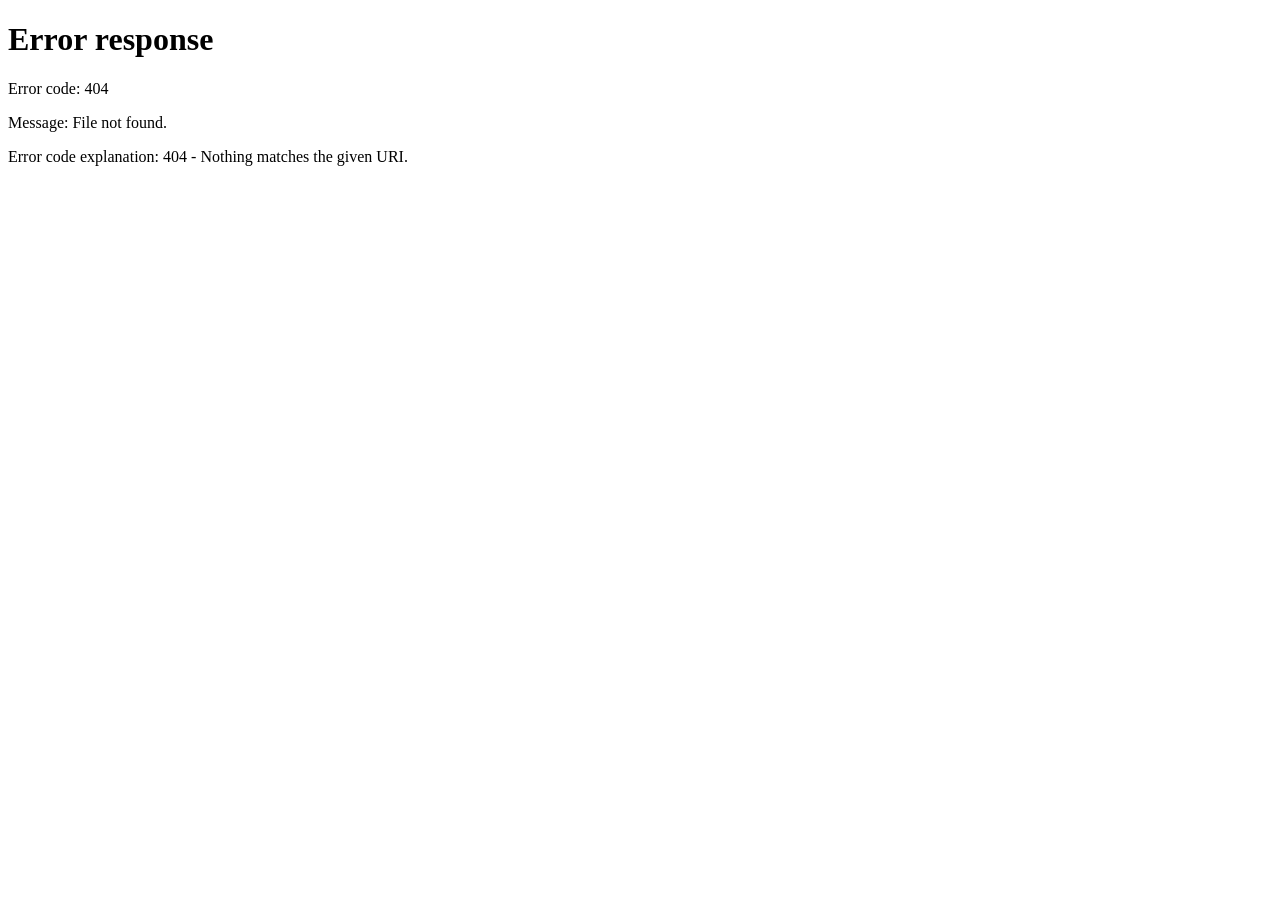
==== sitio/index.html @ e2b3841b "Sitio actual del servidor en sitio/ y publicación automática a HostGator La versión anterior de la r" ====
<!DOCTYPE html>
<html>
<head>
    <title>Redireccionando...</title>
    <script type="text/javascript">
        // Obtenemos el idioma del navegador (ej: "es-ES" o "en-US")
        var userLang = navigator.language || navigator.userLanguage; 
        
        // Verificamos si el idioma empieza por "es"
        if (userLang.startsWith('es')) {
            window.location.href = "/es/";
        } else {
            // Si no es español, enviamos a la carpeta de inglés por defecto
            window.location.href = "/en/";
        }
    </script>
</head>
<body>
    <!-- Mensaje opcional en caso de que JS esté desactivado -->
    <p>Redireccionando... / Redirecting...</p>
    <p>
        <a href="./es/">Español</a> | 
        <a href="./en/">English</a>
    </p>
</body>
</html>
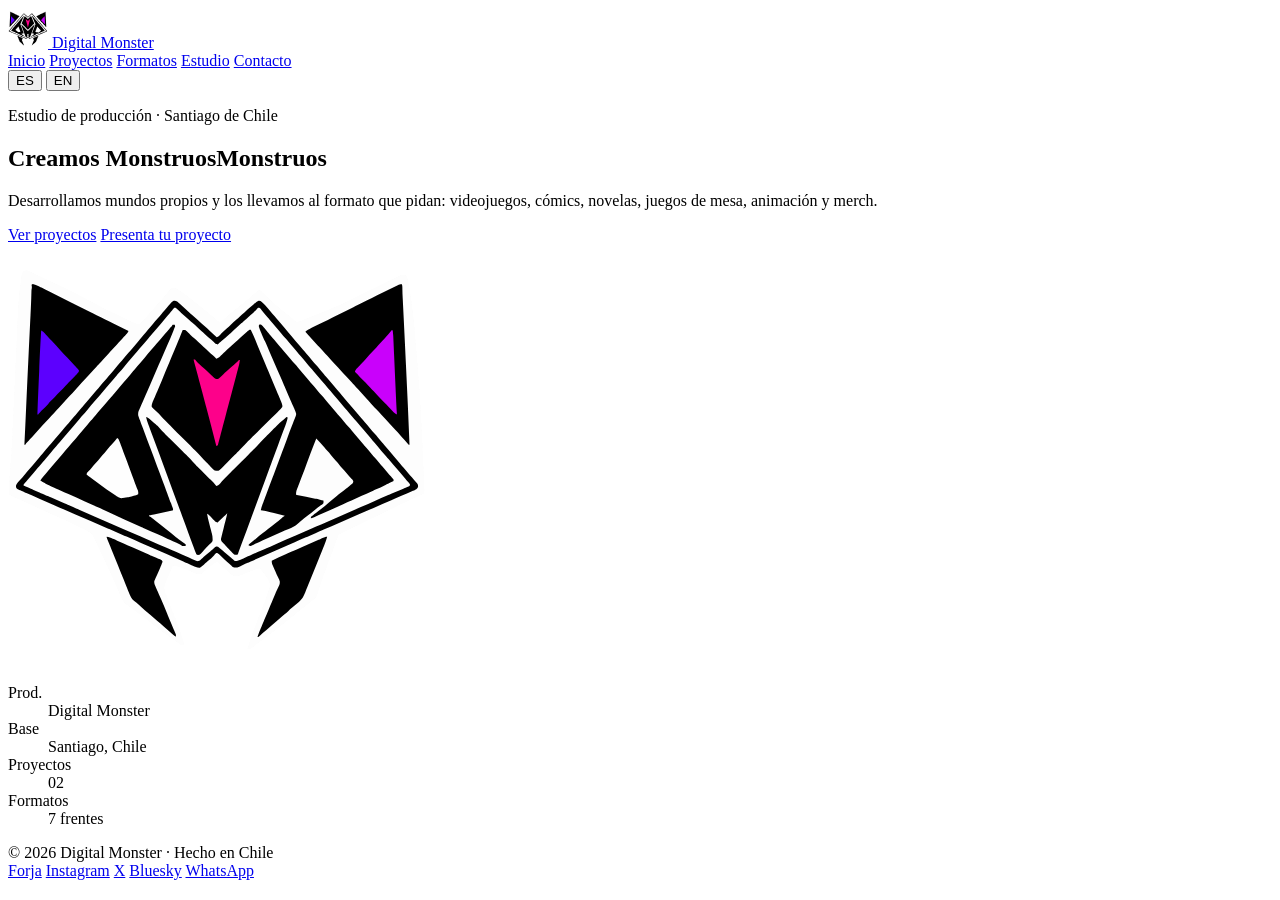
==== commit 1613512f: "Sitio nuevo: pestañas, ES/EN, proyectos, formulario de contacto y Forja Co-Authored-By: Claude Opus " ====
--- a/sitio/index.html
+++ b/sitio/index.html
@@ -1,26 +1,223 @@
-<!DOCTYPE html>
-<html>
+<!doctype html>
+<html lang="es">
 <head>
-    <title>Redireccionando...</title>
-    <script type="text/javascript">
-        // Obtenemos el idioma del navegador (ej: "es-ES" o "en-US")
-        var userLang = navigator.language || navigator.userLanguage; 
-        
-        // Verificamos si el idioma empieza por "es"
-        if (userLang.startsWith('es')) {
-            window.location.href = "/es/";
-        } else {
-            // Si no es español, enviamos a la carpeta de inglés por defecto
-            window.location.href = "/en/";
-        }
-    </script>
+<meta charset="utf-8">
+<meta name="viewport" content="width=device-width, initial-scale=1">
+<title>Digital Monster · Estudio de producción</title>
+<meta name="description" content="Estudio de producción chileno. Desarrollamos mundos propios y los llevamos a videojuegos, cómics, novelas, juegos de mesa, animación y merch.">
+<meta property="og:title" content="Digital Monster">
+<meta property="og:description" content="Estudio de producción chileno: videojuegos, cómics, novelas, juegos de mesa, animación y merch.">
+<meta property="og:image" content="https://digitalmonster.cl/assets/dm_svg/dm_normal.svg">
+<meta name="theme-color" content="#0e0c11">
+<link rel="icon" type="image/svg+xml" href="/assets/dm_svg/dm_normal.svg">
+<link rel="preconnect" href="https://fonts.googleapis.com">
+<link rel="preconnect" href="https://fonts.gstatic.com" crossorigin>
+<link rel="stylesheet" href="https://fonts.googleapis.com/css2?family=Big+Shoulders+Display:wght@500;700;900&family=IBM+Plex+Mono:wght@400;500;600&family=IBM+Plex+Sans:wght@400;500;600&display=swap">
+<link rel="stylesheet" href="/assets/sitio.css?v=2">
 </head>
 <body>
-    <!-- Mensaje opcional en caso de que JS esté desactivado -->
-    <p>Redireccionando... / Redirecting...</p>
+<div class="page">
+
+<header class="top">
+ <div class="wrap top-row">
+  <a class="brand" href="#inicio" data-view="inicio">
+   <img src="/assets/dm_svg/dm_normal.svg" alt="" width="40" height="40">
+   <span>Digital Monster</span>
+  </a>
+  <nav class="tabs" data-i18n-aria="nav_aria" aria-label="Secciones">
+   <a class="tab" href="#inicio" data-view="inicio" data-i18n="nav_inicio">Inicio</a>
+   <a class="tab" href="#proyectos" data-view="proyectos" data-i18n="nav_proyectos">Proyectos</a>
+   <a class="tab" href="#formatos" data-view="formatos" data-i18n="nav_formatos">Formatos</a>
+   <a class="tab" href="#estudio" data-view="estudio" data-i18n="nav_estudio">Estudio</a>
+   <a class="tab" href="#contacto" data-view="contacto" data-i18n="nav_contacto">Contacto</a>
+  </nav>
+  <div class="lang" role="group" aria-label="Idioma / Language">
+   <button type="button" data-lang="es" lang="es">ES</button>
+   <button type="button" data-lang="en" lang="en">EN</button>
+  </div>
+ </div>
+</header>
+
+<main>
+
+<!-- INICIO -->
+<section class="view halftone" id="v-inicio" data-name="inicio">
+ <div class="wrap hero">
+  <div class="hero-text">
+   <p class="eyebrow" data-i18n="hero_eyebrow">Estudio de producción · Santiago de Chile</p>
+   <h1 class="hero-title">
+    <span data-i18n="hero_1">Creamos</span>
+    <span class="misprint"><span class="misprint-b" aria-hidden="true" data-i18n="hero_2">Monstruos</span><span class="misprint-a" data-i18n="hero_2">Monstruos</span></span>
+   </h1>
+   <p class="lead" data-i18n="hero_lead">Desarrollamos mundos propios y los llevamos al formato que pidan: videojuegos, cómics, novelas, juegos de mesa, animación y merch.</p>
+   <div class="actions">
+    <a class="btn btn-pink" href="#proyectos" data-view="proyectos" data-i18n="hero_cta1">Ver proyectos</a>
+    <a class="btn btn-line" href="#contacto" data-view="contacto" data-motive="proyecto" data-i18n="hero_cta2">Presenta tu proyecto</a>
+   </div>
+  </div>
+  <img class="hero-logo" src="/assets/dm_svg/dm_normal.svg" data-i18n-alt="logo_alt" alt="Máscara de Digital Monster" width="420" height="420">
+ </div>
+ <div class="slate-band">
+  <dl class="wrap slate">
+   <div><dt data-i18n="slate_prod">Prod.</dt><dd>Digital Monster</dd></div>
+   <div><dt data-i18n="slate_base">Base</dt><dd data-i18n="slate_base_v">Santiago, Chile</dd></div>
+   <div><dt data-i18n="slate_proj">Proyectos</dt><dd id="slate-count">02</dd></div>
+   <div><dt data-i18n="slate_fmt">Formatos</dt><dd data-i18n="slate_fmt_v">7 frentes</dd></div>
+  </dl>
+ </div>
+</section>
+
+<!-- PROYECTOS -->
+<section class="view" id="v-proyectos" data-name="proyectos" hidden>
+ <div class="wrap block">
+  <div class="folders" role="tablist" data-i18n-aria="proj_aria" aria-label="Proyectos" id="proj-tabs"></div>
+  <article class="ficha" role="tabpanel" id="proj-panel">
+   <div class="ficha-art" id="proj-art"></div>
+   <div class="ficha-body">
+    <h2 class="display-l" id="proj-name"></h2>
+    <p class="lead" id="proj-pitch"></p>
+    <dl class="specs">
+     <div><dt data-i18n="spec_format">Formato</dt><dd id="proj-format"></dd></div>
+     <div><dt data-i18n="spec_status">Estado</dt><dd id="proj-status"></dd></div>
+     <div><dt data-i18n="spec_genre">Género</dt><dd id="proj-genre"></dd></div>
+     <div><dt data-i18n="spec_crew">Creación</dt><dd id="proj-crew"></dd></div>
+    </dl>
+    <a class="link-u" href="https://www.instagram.com/digimonsterslab/" target="_blank" rel="noopener" data-i18n="proj_follow">Seguir sus avances en Instagram →</a>
+   </div>
+  </article>
+ </div>
+</section>
+
+<!-- FORMATOS -->
+<section class="view paper" id="v-formatos" data-name="formatos" hidden>
+ <div class="wrap block">
+  <div class="head-row">
+   <h2 class="display-xl" data-i18n-html="fmt_title">Un mundo,<br>siete formatos</h2>
+   <p class="muted-ink" data-i18n="fmt_intro">Las ideas no nacen con formato. Elige uno para ver cómo lo trabajamos.</p>
+  </div>
+  <div class="stickers" id="stickers"></div>
+  <div class="fmt-detail">
+   <div><span class="eyebrow ink-violet" data-i18n="fmt_label">Formato</span><span class="display-m" id="fmt-name"></span></div>
+   <p class="lead-ink" id="fmt-what"></p>
+   <div><span class="eyebrow ink-violet" data-i18n="fmt_ours">Nuestros proyectos</span><span class="mono-16" id="fmt-ours"></span></div>
+  </div>
+ </div>
+</section>
+
+<!-- ESTUDIO -->
+<section class="view" id="v-estudio" data-name="estudio" hidden>
+ <div class="wrap block credits-grid">
+  <div class="credits-col">
+   <h2 class="display-xl" data-i18n="crew_title">Créditos</h2>
+   <p class="muted" data-i18n="crew_intro">Un estudio chico, como los que admiramos. Cada persona firma lo que hace.</p>
+   <div class="credits" id="credits"></div>
+  </div>
+  <figure class="portrait">
+   <div class="portrait-frame">
+    <img id="who-photo" src="/assets/equipo/hardy.webp" alt="" width="640" height="800">
+    <span class="unit" id="who-unit">DM-CORE-01</span>
+   </div>
+   <figcaption>
+    <span class="who-name"><span id="who-name">Skynook</span> <span class="who-real">· <span id="who-real">Hardy</span></span></span>
+    <span class="muted" id="who-bio"></span>
+   </figcaption>
+  </figure>
+ </div>
+</section>
+
+<!-- CONTACTO -->
+<section class="view halftone" id="v-contacto" data-name="contacto" hidden>
+ <div class="wrap block">
+  <div class="head-row">
+   <h2 class="display-xl" data-i18n="ct_title">¿Tienes un monstruo suelto?</h2>
+   <p class="muted" data-i18n="ct_intro">Escríbenos como le escribirías a alguien. Solo necesitamos tu nombre, un correo válido para responderte y lo que quieras contarnos; lo demás es opcional.</p>
+  </div>
+
+  <div class="letter-grid">
+   <form class="letter" id="letter" action="/contacto.php" method="post" novalidate>
     <p>
-        <a href="./es/">Español</a> | 
-        <a href="./en/">English</a>
+     <span data-i18n="l_hello">Hola, Digital Monster. Me llamo</span>
+     <label class="sr" for="c-nombre" data-i18n="l_name_lbl">Tu nombre</label><input class="blank w9" id="c-nombre" name="nombre" type="text" autocomplete="name" required maxlength="80" data-i18n-ph="l_name_ph" placeholder="tu nombre">
+     <span data-i18n="l_because">y les escribo porque</span>
+     <label class="sr" for="c-motivo" data-i18n="l_motive_lbl">Motivo</label><select class="blank" id="c-motivo" name="motivo"></select>.
     </p>
+
+    <p id="project-lines">
+     <span data-i18n="l_called">Se llama</span>
+     <label class="sr" for="c-titulo" data-i18n="l_title_lbl">Nombre del proyecto</label><input class="blank w10" id="c-titulo" name="titulo" type="text" maxlength="120" data-i18n-ph="l_title_ph" placeholder="nombre del proyecto">,
+     <span data-i18n="l_is">es</span>
+     <label class="sr" for="c-formato" data-i18n="l_format_lbl">Formato</label><select class="blank" id="c-formato" name="formato"></select>
+     <span data-i18n="l_now">que hoy está</span>
+     <label class="sr" for="c-estado" data-i18n="l_stage_lbl">Estado</label><select class="blank" id="c-estado" name="estado"></select>,
+     <span data-i18n="l_want">y me gustaría que</span>
+     <label class="sr" for="c-ayuda" data-i18n="l_help_lbl">Qué buscas</label><select class="blank" id="c-ayuda" name="ayuda"></select>.
+     <span data-i18n="l_see">Pueden ver algo en</span>
+     <label class="sr" for="c-enlace" data-i18n="l_link_lbl">Enlace a una muestra</label><input class="blank w11" id="c-enlace" name="enlace" type="url" maxlength="300" data-i18n-ph="l_link_ph" placeholder="un enlace, si tienes">.
+    </p>
+
+    <div class="field">
+     <label for="c-mensaje" class="eyebrow" data-i18n="l_body_lbl">Lo demás, con tus palabras</label>
+     <textarea id="c-mensaje" name="mensaje" rows="6" maxlength="5000" data-i18n-ph="l_body_ph" placeholder="De dónde viene la idea, quiénes están detrás, qué te imaginas, o simplemente un saludo."></textarea>
+    </div>
+
+    <p>
+     <span data-i18n="l_reply">Pueden responderme a</span>
+     <label class="sr" for="c-correo" data-i18n="l_email_lbl">Tu correo</label><input class="blank w11" id="c-correo" name="correo" type="email" autocomplete="email" required maxlength="160" placeholder="tu@correo.cl">.
+    </p>
+
+    <div class="hp" aria-hidden="true">
+     <label for="c-web">No completar</label><input id="c-web" name="sitio_web" type="text" tabindex="-1" autocomplete="off">
+    </div>
+    <input type="hidden" name="t" id="c-t" value="">
+    <input type="hidden" name="idioma" id="c-lang" value="es">
+
+    <div class="send-row">
+     <button class="btn btn-pink" type="submit" id="c-send" data-i18n="l_send">Enviar mensaje</button>
+     <span class="status" id="c-status" role="status" aria-live="polite"></span>
+    </div>
+   </form>
+
+   <aside class="preview" data-i18n-aria="pv_aria" aria-label="Vista previa del correo">
+    <div class="preview-head" data-i18n="pv_title">Así nos llega</div>
+    <div class="preview-meta">
+     <div><span data-i18n="pv_from">De</span><span id="pv-from"></span></div>
+     <div><span data-i18n="pv_to">Para</span><span>contacto@digitalmonster.cl</span></div>
+     <div><span data-i18n="pv_subject">Asunto</span><strong id="pv-subject"></strong></div>
+    </div>
+    <div class="preview-body">
+     <div id="pv-lines"></div>
+     <p id="pv-body"></p>
+    </div>
+   </aside>
+  </div>
+
+  <a class="forja" href="https://forja.digitalmonster.cl" target="_blank" rel="noopener">
+   <span class="forja-tag" data-i18n="fj_tag">Herramienta de Digital Monster</span>
+   <span class="forja-name">Forja</span>
+   <span class="forja-text" data-i18n="fj_text">Es la plataforma con la que organizamos nuestros propios proyectos: ferias, fondos y convocatorias en Chile, fechas y entregas. La abrimos para que tú también le des forma a tu monstruo.</span>
+   <span class="forja-cta"><span data-i18n="fj_cta">Entrar a Forja</span> · forja.digitalmonster.cl →</span>
+  </a>
+
+  <p class="fine" data-i18n-html="ct_fine">Leemos todo lo que llega. Si nos cuentas un proyecto, sigue siendo tuyo hasta que firmemos algo juntos. Si prefieres tu propio correo, escríbenos directo a <span class="sel">contacto@digitalmonster.cl</span>.</p>
+ </div>
+</section>
+
+</main>
+
+<footer class="foot">
+ <div class="wrap foot-row">
+  <span data-i18n="foot_copy">© 2026 Digital Monster · Hecho en Chile</span>
+  <nav class="foot-links" aria-label="Redes">
+   <a href="https://forja.digitalmonster.cl" target="_blank" rel="noopener">Forja</a>
+   <a href="https://www.instagram.com/digimonsterslab/" target="_blank" rel="noopener">Instagram</a>
+   <a href="https://x.com/DigiMonstersLab" target="_blank" rel="noopener">X</a>
+   <a href="https://bsky.app/profile/digimonsterslab.bsky.social" target="_blank" rel="noopener">Bluesky</a>
+   <a href="https://www.whatsapp.com/channel/0029VayEK3GGufItEz7sJK16" target="_blank" rel="noopener">WhatsApp</a>
+  </nav>
+ </div>
+</footer>
+
+</div>
+<script src="/assets/sitio.js?v=2"></script>
 </body>
 </html>
